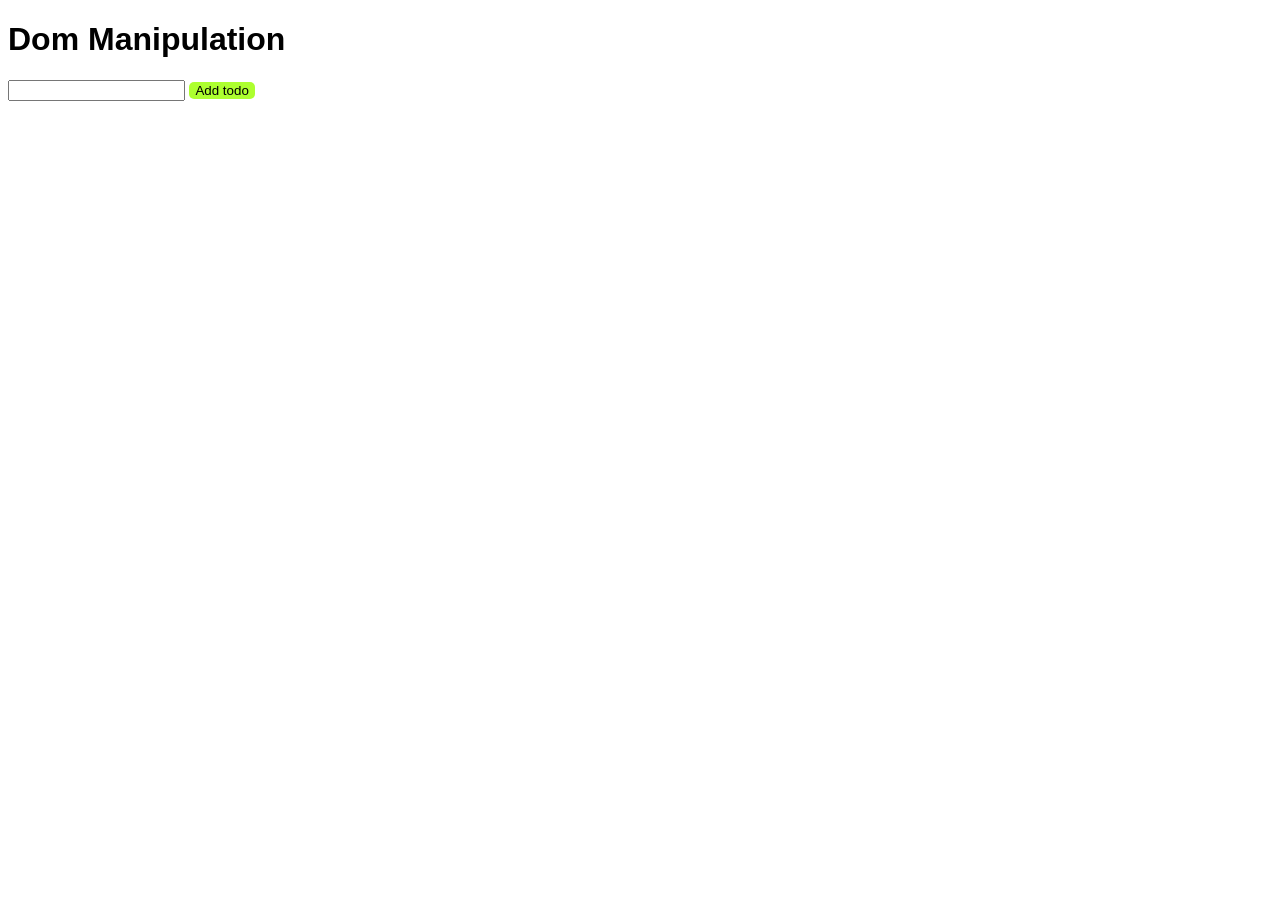
==== 02_class-dom_manipulation/index.html @ 3de6c348 "Initialize complete" ====
<!DOCTYPE html>
<html lang="en">
<head>
    <meta charset="UTF-8">
    <meta http-equiv="X-UA-Compatible" content="IE=edge">
    <meta name="viewport" content="width=device-width, initial-scale=1.0">
    <title>DOM manipulaiton</title>
    <link rel="stylesheet" href="styles/style.css">
</head>
<body>
    <h1>Dom Manipulation</h1>
    <div id="cappuccino">
        <input type="text" name="to-do-item" id="to-do-item">
    </div>
    <ul id="items-list">
    </ul>
    <script src="scripts/script.js"></script>
</body>
</html>
---- 02_class-dom_manipulation/styles/style.css ----
:root{
    font-size: 16px;
    font-family: Arial, Helvetica, sans-serif;
}

.main-title{
    color: gray;
}

.main-subtitle{
    color: blue;
}

.action-button{
    background-color: greenyellow;
    border: none;
    border-radius: 5px;
}
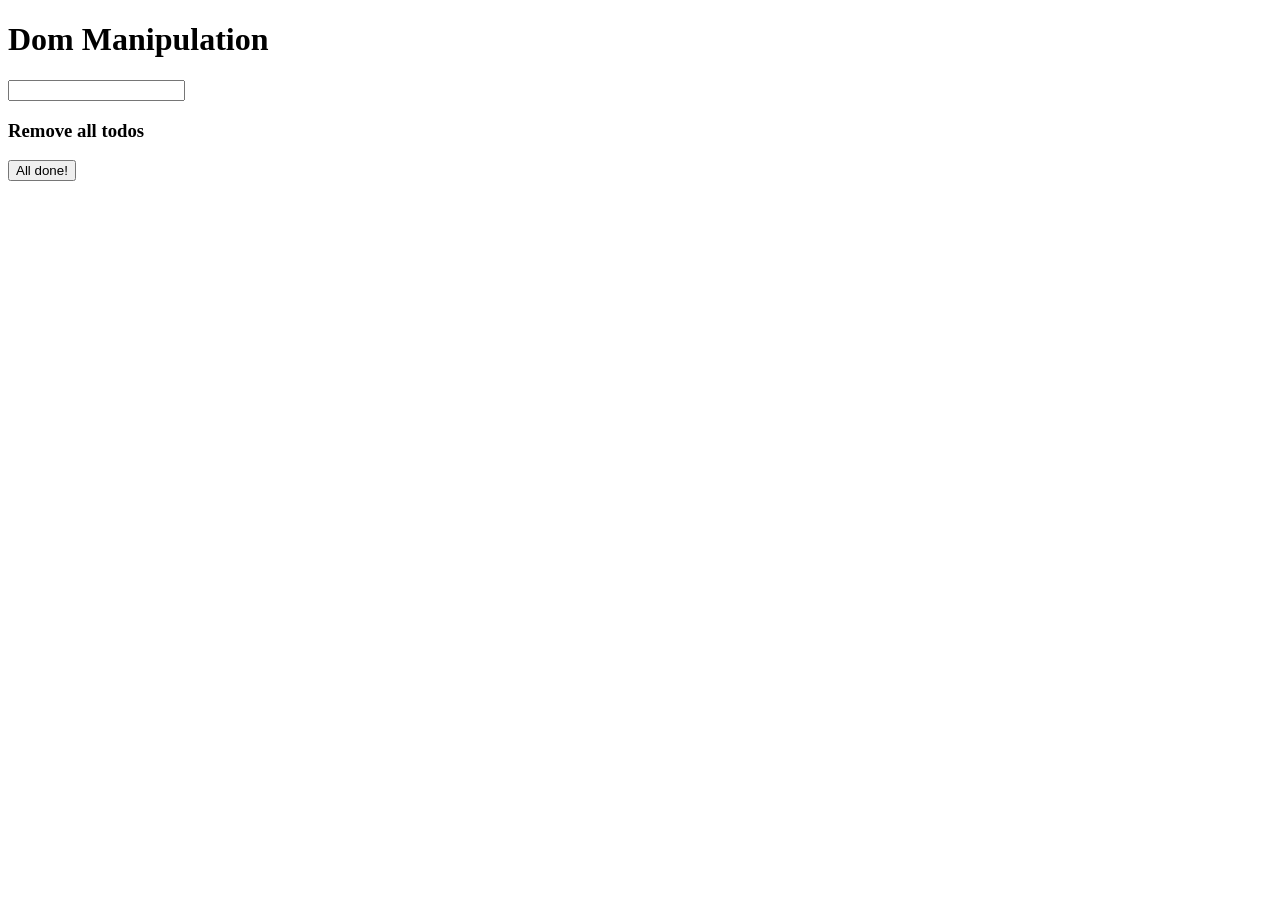
==== commit 4a300bc8: "class" ====
--- a/02_class-dom_manipulation/index.html
+++ b/02_class-dom_manipulation/index.html
@@ -14,6 +14,8 @@
     </div>
     <ul id="items-list">
     </ul>
+    <h3>Remove all todos</h3>
+    <button id="all-done">All done!</button>
     <script src="scripts/script.js"></script>
 </body>
 </html>
--- a/02_class-dom_manipulation/styles/style.css
+++ b/02_class-dom_manipulation/styles/style.css
@@ -1,18 +1,3 @@
 :root{
     font-size: 16px;
-    font-family: Arial, Helvetica, sans-serif;
-}
-
-.main-title{
-    color: gray;
-}
-
-.main-subtitle{
-    color: blue;
-}
-
-.action-button{
-    background-color: greenyellow;
-    border: none;
-    border-radius: 5px;
 }
